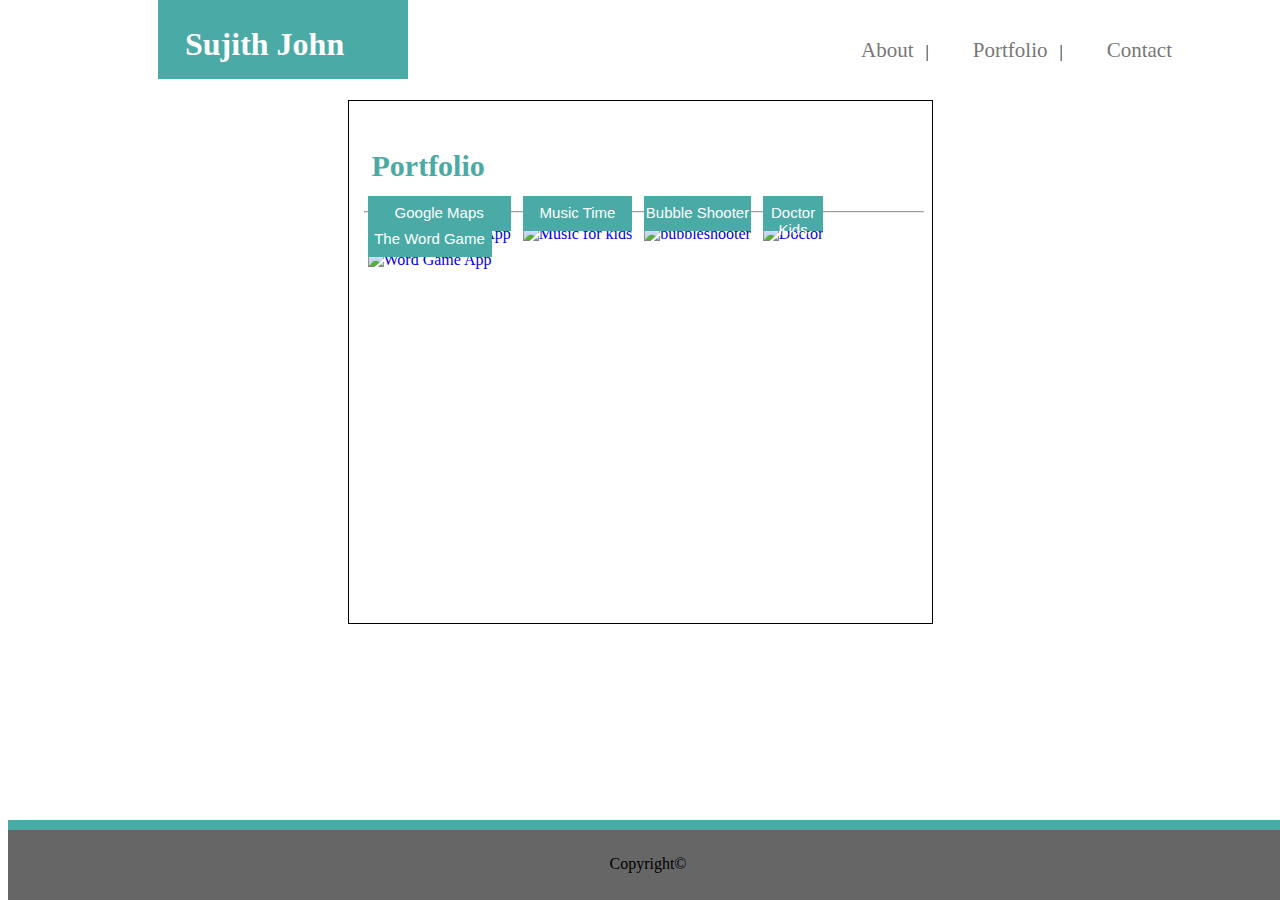
==== portfolio.html @ a9e9abd4 "Second Commit, Sept 4 2018, 10.25pm" ====
<!DOCTYPE html>
<html lang="en-us">
<head>
    <meta charset="UTF-8">
    <title>Basic Portfolio</title>
    <meta name="viewport" content="width=device-width, initial-scale=1.0">
    <link rel="stylesheet" type="text/css" href="assets/css/reset.css">
    <link rel="stylesheet" type="text/css" href="assets/css/style.css">


</head>
<body>
    <header>
        <div id="nameTag">
            <a href="index.html">Sujith John</a>
        </div>
        <nav>
            <ul>
                <li><a href="index.html">About</a><span class="divider">|</span></li>
                <li><a href="portfolio.html">Portfolio</a><span class="divider">|</span></li>
                <li><a class="active" href="contact.html">Contact</a></li>
            </ul>
        </nav>
    </header>
    <main>
        <section class="portfolio">
            
            <h2> Portfolio </h2>
            <hr>
            
            <div class="imageContainer">
                <a href="#"><img  class="imgSize" src="assets/images/maps.jpg" alt="Find Your Way App"></a>
                <span class="text-block"> Google Maps </span>
            </div>

            <div class="imageContainer">
                <a href="#"><img class="imgSize " src="assets/images/music.jpg" alt="Music for kids"></a>
                <span class="text-block">Music Time</span>
            </div>
            
            <div class="imageContainer">
                <a href="#"><img class="imgSize" src="assets/images/bubbleshooter.jpg" alt="bubbleshooter"></a>
                <span class="text-block">Bubble Shooter</span>
            </div>
            
            <div class="imageContainer">
                <a href="#"><img class="imgSize" src="assets/images/doctor.jpg" alt="Doctor"></a>
                <span class="text-block">Doctor Kids</span>
            </div>

            <div class="imageContainer">
                <a href="#"><img class="imgSize" src="assets/images/wordbubbles.jpg" alt="Word Game App"></a>
                <span class="text-block">The Word Game</span>
            </div>
            
            
        
        </section>
    </main>
    <footer class="footer">
        
        <div id="grey">
            <div id="green"></div>
            <p>Copyright&copy;</p>
        </div>
    </footer>
    
</body>
</html>
---- assets/css/style.css ----
body {
    background-image:url('https://www.toptal.com/designers/subtlepatterns/patterns/gravel.png');  
    height:100%;
}

* {
    text-decoration: none;
}

header{
    position: fixed;
    top:0px;
    background-color:#4aaaa5;;
    width: 100%;
    height:80px;
}

header #nameTag {
    font-family: 'Georgia', Times, Times New Roman, serif;
    line-height: 56px;
    font-size: 2em;
    font-weight: 700;
    text-decoration: none;
    display: block;
    margin:0 auto;
    text-align: center;
    padding: 16px 0px;
}
header #nameTag a {
    color:white;
    padding:4px 27px;
}


header nav ul {
    display: block;
    width:100%;
    margin:0 auto;
    width:fit-content;
    
    
}
header nav ul li {
    display:inline-block;
    float:left;
    list-style: none;
    padding:0 16px;

}
header nav ul li a {
    font-family: 'Georgia', Times, Times New Roman, serif;
    line-height: 6px;
    color:#777777;
    font-size: 16px;
}
.divider {
    padding:12px; 
}
section {
    background-color: #ffffff;
    width: 100%; 
    /* height:calc(100vh - 80px); */
    height:100%;
    padding-top:80px;
    margin:0 auto;
}


.bio p{
    font-family: 'Arial', 'Helvetica Neue', Helvetica, sans-serif;
    color: #777777;
    padding:6px; 
}
.bio h2 {
    font-family: 'Georgia', Times, Times New Roman, serif;
    color:#4aaaa5;
    font-size: 18px;
    padding: 40px 0 3px 8px;
    font-weight: bold;
    
}
.bio #catImage {
    float:left;
    height: 80px;
    width: 80px;
    margin:8px;
}
@media only screen and (min-width: 1000px) {
    header {
        position: none;
        background-color: #ffffff;
    }
    header #nameTag {
        display: block;
        background-color: #4aaaa5;
        width:250px;
        height:47px;
        float:left;
        margin-left:150px;
        text-align: left;
    }
    header nav ul {
       
        width:100%;
        margin:0 ;
        width:fit-content;
        float:right;
        margin:20px 8px;
        margin-right: 100px;
    }
    header nav ul li {
        display:inline-block;
        float:left;
        list-style: none;
        padding:0 16px;
    }
    header nav ul li a {
        font-family: 'Georgia', Times, Times New Roman, serif;
        line-height: 6px;
        color:#777777;
        font-size: 21px;
        line-height:60px;
    }
    .divider {
        padding:12px; 
    }
    .bio {
        background-color: #ffffff;
        width: 960px; 
        /* height:calc(100vh - 80px); */
        height:790px;
        padding-top:80px;   
        margin-top: 100px;  
        padding: 20px 8px 12px 15px;  
        border:1px solid black;

    }
    .portfolio {
        background-color: #ffffff;
        width: 560px; 
        /* height:calc(100vh - 80px); */
        height:490px;
        padding-top:80px;   
        margin-top: 100px;
        padding: 20px 8px 12px 15px;      
        border:1px solid black;
    }

    .bio p {
        font-family: 'Arial', 'Helvetica Neue', Helvetica, sans-serif;
        color: #777777;
        padding:6px;
        font-size: 21px;
    }
    .bio h2 {
        font-family: 'Georgia', Times, Times New Roman, serif;
        color:#4aaaa5;
        font-size: 30px;
        padding: 3px 0 3px 8px;
        font-weight: bold;
    }
    .portfolio h2 {
        font-family: 'Georgia', Times, Times New Roman, serif;
        color:#4aaaa5;
        font-size: 30px;
        padding: 3px 0 3px 8px;
        font-weight: bold;
    }

    .bio #catImage {
        float:left;
        height: 180px;
        width: 280px;
        margin:9px;
    }
}
/* ################################################# */


footer {
    position: fixed;
    width:100%;
    bottom:0px;
}

footer p {
    margin:0 auto;
    text-align: center;
    padding:25px 0;
}
#grey {
   
    width:calc(100% -80px);
    height:80px;
    background-color: #666666;
}
#grey #green {
    
    width:100%;
    padding: 0;
    height: 10px;
    background-color: #4aaaa5;
}

/* PORTFOLIO   */
/* ##########################################*/


.imageContainer {  
    
    display:inline-block;
    position: relative;
    
  
   
}
img {
    height:130px;
    width:150px;
    margin:4px;
    
}


.imageContainer .text-block {
    position: absolute;
    background-color: #4aaaa5;
    color:white;
    bottom:12px;
    left:0;
    right:0;
    text-align:center;
    margin:4px;
    height:27px;
    font-family: 'Arial', 'Helvetica Neue', Helvetica, sans-serif;
    font-size:15px;
    padding-top: 8px;
    line-height: -12px;
}

/* ################################################### */
/* Contact */

form {
    padding: 6px;
}

input[type=text],[type=email], textarea {
    padding:10px;
    width:90%;
    margin:4px;
    box-sizing: border-box;
}
input[type=submit] {
    background-color: #4aaaa5;
    color:white;
    padding:10px 20px;
    border:none;
    border-radius:3px;
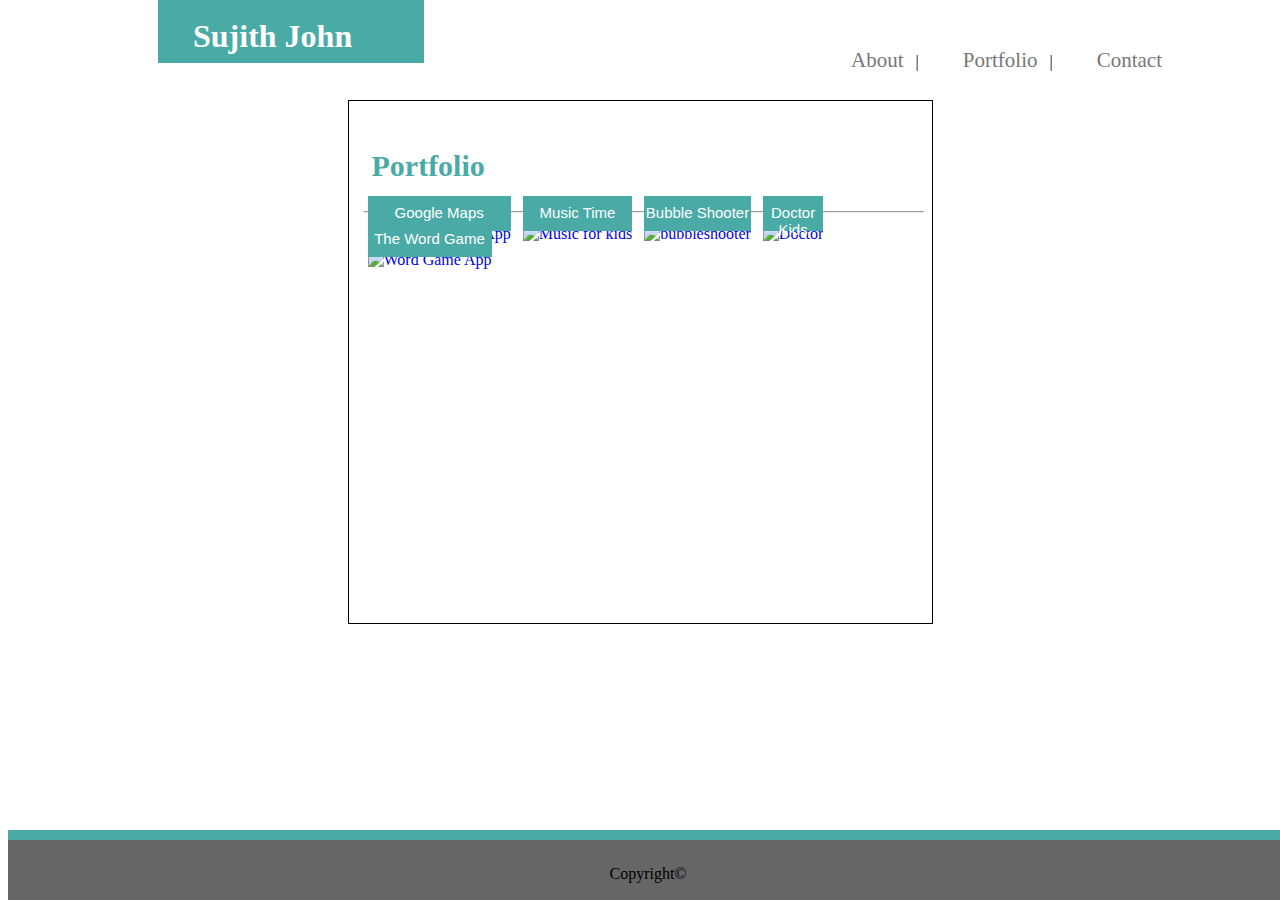
==== commit ea3cea23: "sept 9" ====
--- a/portfolio.html
+++ b/portfolio.html
@@ -6,8 +6,6 @@
     <meta name="viewport" content="width=device-width, initial-scale=1.0">
     <link rel="stylesheet" type="text/css" href="assets/css/reset.css">
     <link rel="stylesheet" type="text/css" href="assets/css/style.css">
-
-
 </head>
 <body>
     <header>
@@ -15,7 +13,7 @@
             <a href="index.html">Sujith John</a>
         </div>
         <nav>
-            <ul>
+            <ul class='clearfix'>
                 <li><a href="index.html">About</a><span class="divider">|</span></li>
                 <li><a href="portfolio.html">Portfolio</a><span class="divider">|</span></li>
                 <li><a class="active" href="contact.html">Contact</a></li>
@@ -24,10 +22,8 @@
     </header>
     <main>
         <section class="portfolio">
-            
             <h2> Portfolio </h2>
             <hr>
-            
             <div class="imageContainer">
                 <a href="#"><img  class="imgSize" src="assets/images/maps.jpg" alt="Find Your Way App"></a>
                 <span class="text-block"> Google Maps </span>
--- a/assets/css/style.css
+++ b/assets/css/style.css
@@ -24,25 +24,30 @@
     display: block;
     margin:0 auto;
     text-align: center;
-    padding: 16px 0px;
+    /* padding: 16px 0px; */
+    padding: 8px;
 }
 header #nameTag a {
     color:white;
     padding:4px 27px;
 }
-
+nav {
+    background-color: white;
+}
 
 header nav ul {
     display: block;
     width:100%;
     margin:0 auto;
     width:fit-content;
+    padding:10px;
     
     
 }
 header nav ul li {
     display:inline-block;
     float:left;
+    padding: 30px;
     list-style: none;
     padding:0 16px;
 
@@ -62,19 +67,22 @@
     /* height:calc(100vh - 80px); */
     height:100%;
     padding-top:80px;
-    margin:0 auto;
+    margin:0  auto ;
+    margin-bottom: 70px;
 }
 
 
 .bio p{
     font-family: 'Arial', 'Helvetica Neue', Helvetica, sans-serif;
     color: #777777;
+    font-size: 20px;
     padding:6px; 
 }
+
 .bio h2 {
     font-family: 'Georgia', Times, Times New Roman, serif;
     color:#4aaaa5;
-    font-size: 18px;
+    font-size: 23px;
     padding: 40px 0 3px 8px;
     font-weight: bold;
     
@@ -84,6 +92,22 @@
     height: 80px;
     width: 80px;
     margin:8px;
+}
+.portfolio h2 {
+    font-family: 'Georgia', Times, Times New Roman, serif;
+    color:#4aaaa5;
+    font-size: 18px;
+    padding: 40px 0 3px 8px;
+    font-weight: bold;
+    
+}
+.contact h2 {
+    font-family: 'Georgia', Times, Times New Roman, serif;
+    color:#4aaaa5;
+    font-size: 18px;
+    padding: 40px 0 3px 8px;
+    font-weight: bold;
+    
 }
 @media only screen and (min-width: 1000px) {
     header {
@@ -98,6 +122,10 @@
         float:left;
         margin-left:150px;
         text-align: left;
+        padding:8px;
+    }
+    nav {
+        background-color: white;
     }
     header nav ul {
        
@@ -133,7 +161,6 @@
         margin-top: 100px;  
         padding: 20px 8px 12px 15px;  
         border:1px solid black;
-
     }
     .portfolio {
         background-color: #ffffff;
@@ -145,6 +172,16 @@
         padding: 20px 8px 12px 15px;      
         border:1px solid black;
     }
+    .contact {
+        background-color: #ffffff;
+        width: 560px; 
+        /* height:calc(100vh - 80px); */
+        height:490px;
+        padding-top:80px;   
+        margin-top: 100px;
+        padding: 20px 8px 12px 15px;      
+        border:1px solid black;
+    }
 
     .bio p {
         font-family: 'Arial', 'Helvetica Neue', Helvetica, sans-serif;
@@ -173,6 +210,7 @@
         width: 280px;
         margin:9px;
     }
+    
 }
 /* ################################################# */
 
@@ -181,6 +219,8 @@
     position: fixed;
     width:100%;
     bottom:0px;
+    height: 70px;
+    
 }
 
 footer p {
@@ -243,6 +283,7 @@
 
 form {
     padding: 6px;
+
 }
 
 input[type=text],[type=email], textarea {
@@ -257,6 +298,11 @@
     padding:10px 20px;
     border:none;
     border-radius:3px;
-
-
-
+}
+
+
+.clearfix::after {
+    content: "";
+    clear: both;
+    display: table;
+}